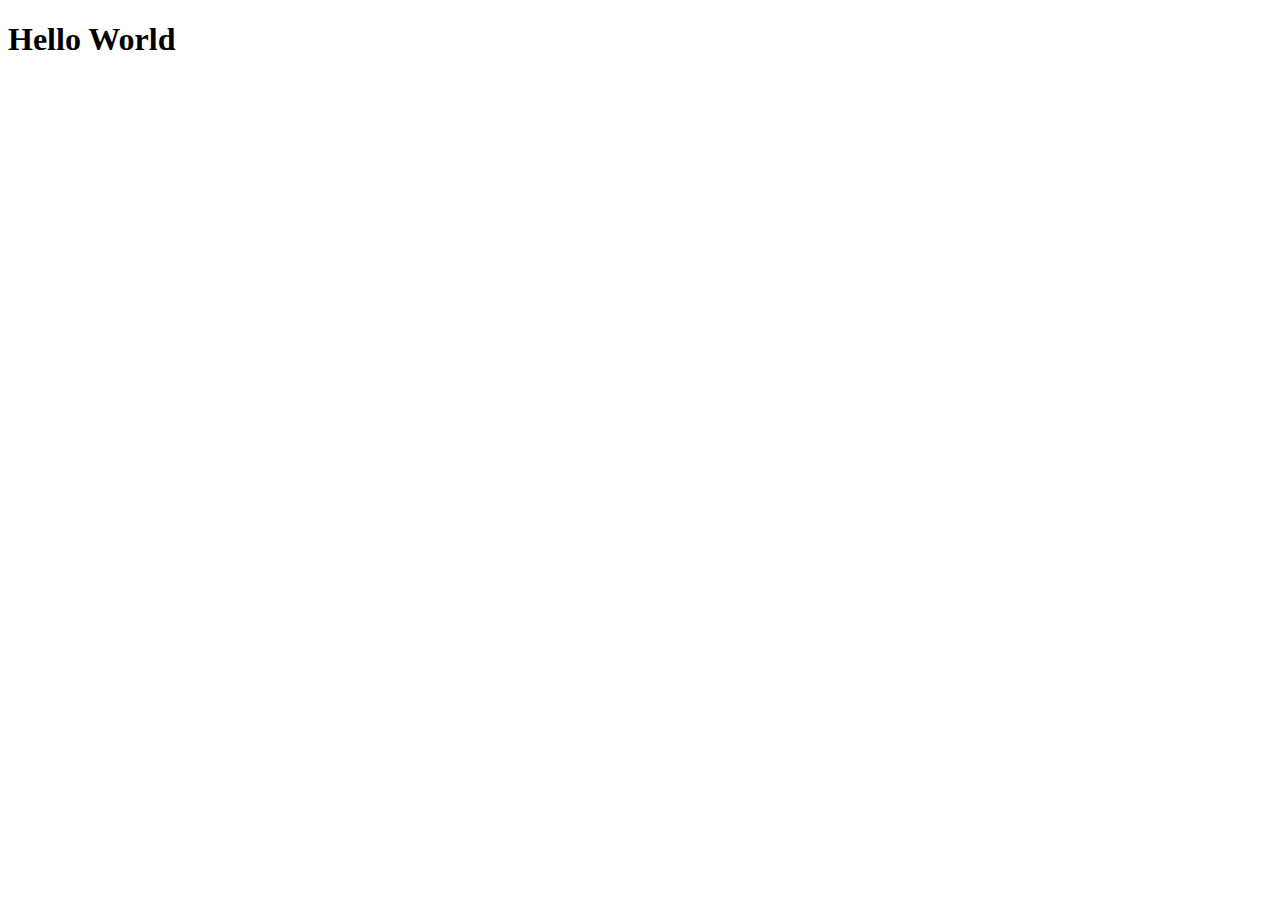
==== index.html @ 0731c73d "index.html" ====
<!DOCTYPE html>
<html>
<head>
    <meta charset='utf-8'>
    <meta http-equiv='X-UA-Compatible' content='IE=edge'>
    <title>Page Title</title>
    <meta name='viewport' content='width=device-width, initial-scale=1'>
    <link rel='stylesheet' type='text/css' media='screen' href='main.css'>
    <script src='main.js'></script>
</head>
<body>
    <h1>Hello World</h1>
</body>
</html>
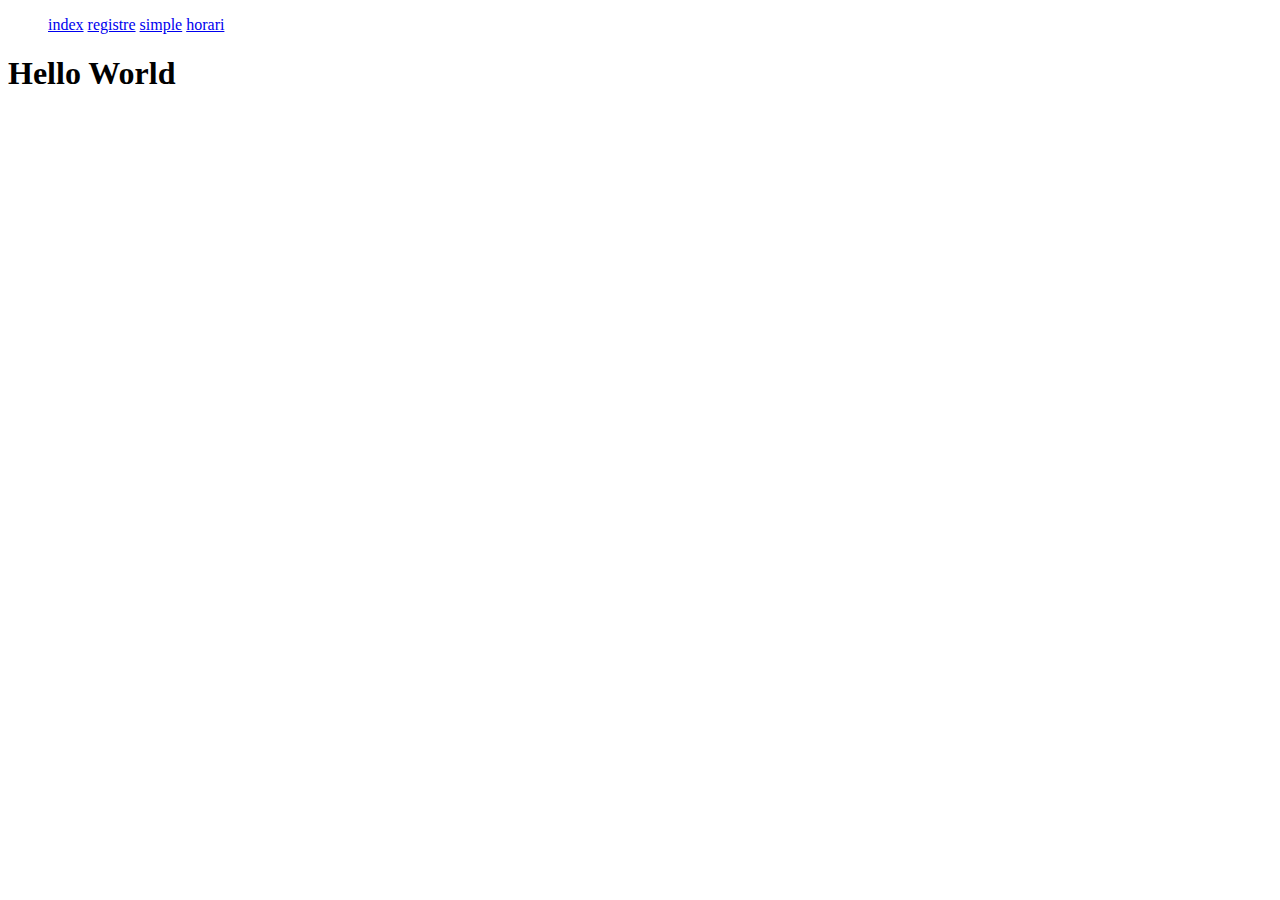
==== commit 23a7b929: "header add" ====
--- a/index.html
+++ b/index.html
@@ -9,6 +9,14 @@
     <script src='main.js'></script>
 </head>
 <body>
+    <header>
+        <ul>
+            <il><a href="index.html">index</a></il>
+            <il><a href="registre.html">registre</a></il>
+            <il><a href="simple.html">simple</a></il>
+            <il><a href="horari.html">horari</a></il>
+        </ul>
+    </header>
     <h1>Hello World</h1>
 </body>
 </html>